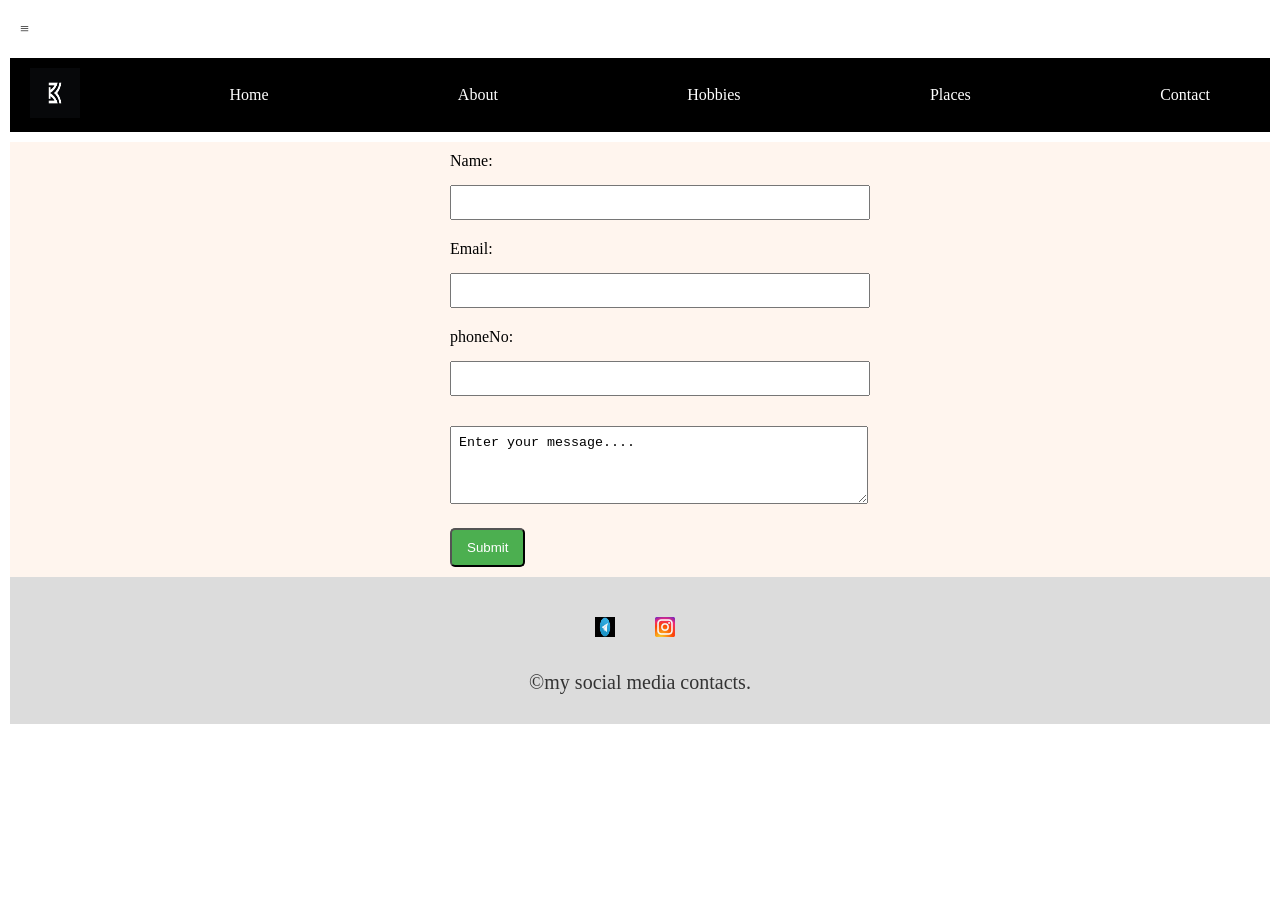
==== src/contact.html @ e2b870a2 "adding  styel.css files" ====
<!DOCTYPE html>
<html lang="en">
  <head>
    <meta charset="UTF-8">
    <meta name="viewport" content="width=device-width, initial-scale=1.0">
    <title>Contact page</title>
    <link rel="stylesheet" href="css/style.css">

  </head>

  <body>
    <a href="#menu" class="menu-icon" id="menu"></a>
   <header>
    <ul>
      <li>
        <img class="logo" src="images/images/logo.jpg"  alt="logo">
      </li>
      <li><a class="active" href="Home.html">Home</a></li>
      <li><a href="Aboutme.html">About</a></li>
      <li><a href="Hobbies.html">Hobbies</a></li>
      <li><a href="Places.html">Places</a></li>
      <li><a href="Contact.html">Contact</a></li>
    </ul>
      </nav>    
  </header>

  <main class="contact">
    <form action="/submit" method="post">
        <label for="name">Name:</label>
        <input type="text" id="name" name="name" required><br>

        <label for="email">Email:</label>
        <input type="email" id="email" name="email" required><br>

        <label for="phonenumber">phoneNo:</label>
        <input type="text" id="phonenumber"  name="phonenumber"required><br>

        <label for="message"></label>
        <textarea id="message" name="message" rows="4" required>Enter your message....</textarea><br>


        <button class="button" type="submit">Submit</button>
      </form>




  </main>

  <footer>
    <div class="social-media">
      <a href="https://t.me/BeamlakTH" target="_blank">
        <img src="images/images/telegram.jpg" alt="Telegram">
      </a>
      <a href="https://instagram.com/beamliiii?utm_source=qr&igshid=YzU1NGVlODEzOA%3D%3D" target="_blank">
        <img src="images/images/instagram.png" alt="Instagram">
      </a>
    </div>
    <p class="para">&copy;my social media contacts.</p>
  </footer>

  </body>
  </html>
---- src/css/style.css ----
ul {
  list-style-type: none;
  margin: 0;
  padding: 0;
  overflow: hidden;
  background-color: #333;
}

li {
  float: left;
}
menu-icon {
  cursor: pointer;
  font-size: 36px;
  justify-self: end;
  color: white;
  display: flex; 
  flex-direction: row; 
}

.menu-icon:before {
  content: '\2261'; 
}

nav {
  display: none;
}

.menu-icon:target + nav {
  display: flex; 
  flex-direction: column; 
  align-items: start; 
}
li a {
  display: flex;
  color: white;
  text-align: center;
  padding: 14px 40px;
  text-decoration: none;
  justify-content: space-between;
}

li a:hover {
  background-color:goldenrod;
}

.logo {
  margin: 10px;
  width:50px;
  height:50px;
}
footer {
  background-color:gainsboro;
  padding: 20px;
  text-align: center;
}
.para{
  color:#333;
  font-size:15;
}

.social-media {
  display: flex;
  margin-bottom: 10px;
  justify-content: center;
}
body {
  display: flex;
  flex-direction: column;
  min-height: 100vh;
  margin: 0;
}

ul {
  display: flex;
  justify-content: space-between;
  align-items: center;
  list-style: none;
  background-color:black;
  padding: 10px;
}

.logo {
  height: 50px;
  width: 50px;
}

li {
  margin: 0 10px;
}

a {
  text-decoration: none;
  color: #333;
}

.main {
  flex: 1;
  display: flex;
  justify-content: center;
  align-items: center;
  flex-direction: column;
}

.video-description {
  display: flex;
  justify-content: center;
  align-items: center;
  flex-direction: column;
  margin-top: 20px;
}

.video-container {
  width: 560px;
  height: 315px;
}

.description {
  margin-top: 10px;
  text-align: center;
}
.social-media {
  display: flex;
  justify-content: center;
  align-items: center;
  margin-right: 10px;
}
.social-media img {
  height: 20px;
  width: 20px;
  justify-content:center;
}
.social-media {
  display: flex;
  justify-content: center;
  align-items: center;
  margin-right: 10px;
}



p {
  font-size: 20px;
  color:black;
  justify-content:left;
  
}
.para1{
  color: azure;
  font-size:15px;
}
.para2{
  color:azure;
  font-size:15px;
  font-family:'Times New Roman', Times, serif';
}



label[for="username"] 
{
  color:crimson;
  gap: 2em;


}
.contact{
  gap:inherit;
  background-color:seashell;


margin: 0;
padding: 0;
box-sizing: border-box;
}


body, h1, h2, h3, p, a, img, label, input, textarea, button {
margin: 10px;
}


form {
max-width: 400px; 
margin: 0 auto; 
}

label {
display: block;
margin-bottom:5px; 
}

input,
textarea {
width: 100%; 
padding: 8px; 
margin-bottom: 10px;
}


button {
padding: 10px 15px;
background-color: #4CAF50;
color: white;
border:better;
border-radius: 5px;
cursor: pointer;
justify-content:center;
}

button:hover {
background-color: #45a049;
}

.main {
  display: flex;
  flex-direction: column;
  align-items: center;
}

.profile-image {
  display: flex;
  justify-content: center;
  margin-top: 20px;
}

.profile-image img {
  width: 200px; 
  height: 200px; 
  border-radius: 50%;
  object-fit: cover;
}

h1 {
  margin-top: 20px;
  text-align: center;
}

.main {
  display: flex;
  flex-direction: column;
  align-items: center;
}

h3 {
  text-align: center;
}

.sun,
.music,
.cook,
.books {
  display: flex;
  flex-direction: column;
  align-items: center;
  margin-top: 20px;
 background-color: black;
  
}

.sunpic,
.bookspic,
.cookpic,
.musicpic {
  width: 200px; 
  height: 200px; 
  object-fit: cover;
  border-radius: 50%;
}

p {
  margin-top: 10px;
  text-align:center;
}

.main {
  display: flex;
  flex-direction: column;
  align-items: center;
}

h3 {
  text-align: center;
}

.plantovisit {
  display: flex;
  flex-direction: column;
  align-items: center;
  margin-top: 10px;
  background-color:none;
}


.friendpic,.debrepic,.lalibela,.wonchi{
  width:300px;
  height:300px;
  object-fit: cover;
  justify-content:center;
  border-radius:5px;
  text-align:center;
  
}
ul {
  list-style-type: none;
  margin-top: 10px;
  padding: 0;
  text-align: center;
}

ul {
  margin-bottom: 10px;
}

address {
  margin-top: 5px;
  font-style: normal;
  justify-content:start;
}
@media (max-width: 768px) {
  ul {
    flex-direction: column;
  }
}
 .ul1{
  justify-content: center;
  margin: 0;
  padding:10;
  text-align:center
}


.visited{
  /* background-color:none;
  
  font-size:20px;
  align-items: center; */
  
  /* font-family:Impact, Haettenschweiler, 'Arial Narrow Bold', sans-serif; */
  display: flex;
  flex-direction: column;
  align-items: center;
  margin-top: 10px;
  background-color:none;
}
.para3 {
  display: flex;
  justify-content: space-between;
  align-items: center;
  list-style: none;
  background-color:none;
  padding: 10px;
color:white;
  
}
.lalibela,.wonchi{
  width:300px;
  height:300px;
  object-fit: cover;
  justify-content:center;
  border-radius:5px;
  text-align:center;
}
.para3 {
  display: flex;
  justify-content: space-between;
  align-items: center;
  list-style: none;
  background-color:none;
  padding: 10px;
color:white;
  
}
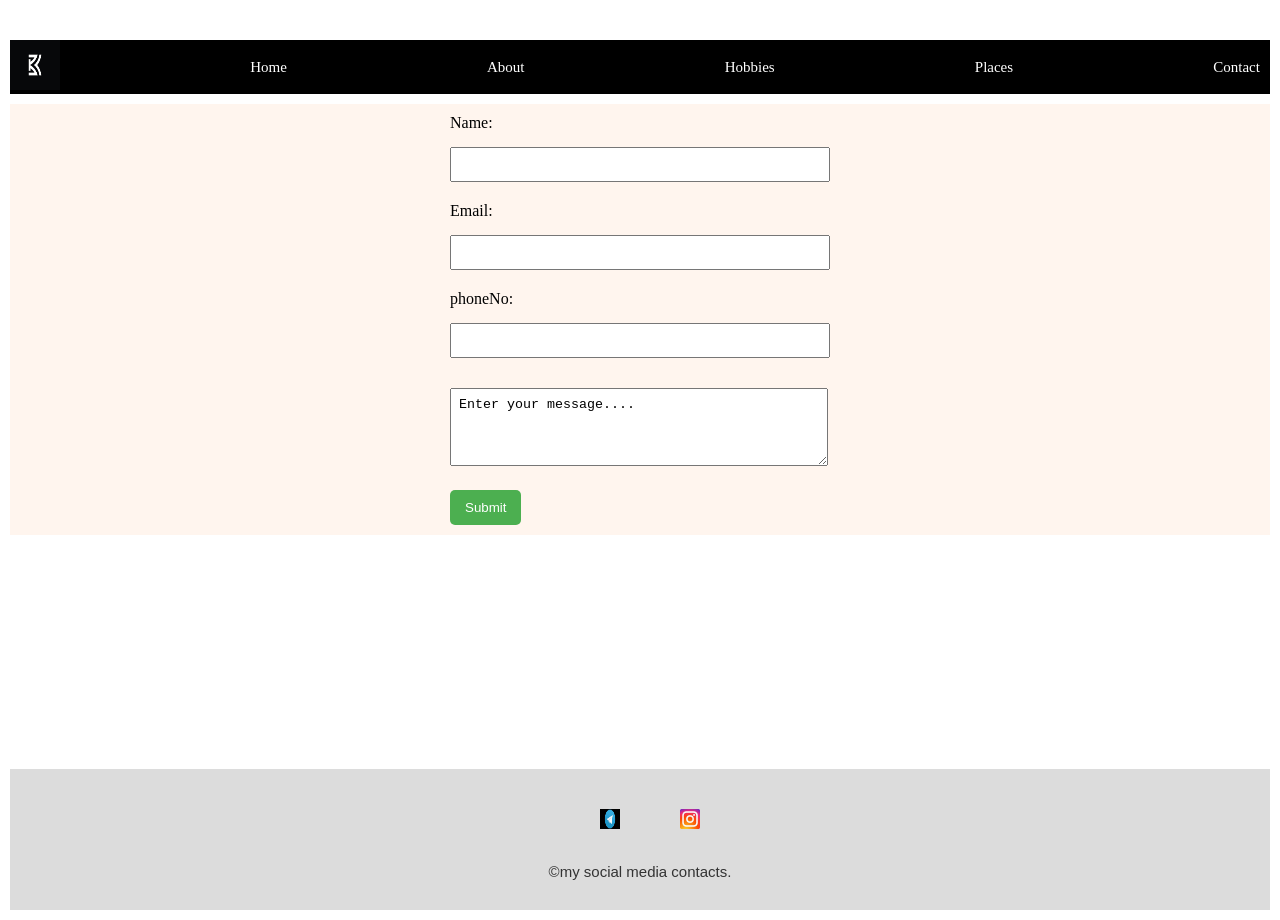
==== commit 8909cd02: "add responsiveness" ====
--- a/src/contact.html
+++ b/src/contact.html
@@ -4,7 +4,7 @@
     <meta charset="UTF-8">
     <meta name="viewport" content="width=device-width, initial-scale=1.0">
     <title>Contact page</title>
-    <link rel="stylesheet" href="css/style.css">
+    <link rel="stylesheet" href="responsivecss.css">
 
   </head>
 
--- a/src/responsivecss.css
+++ b/src/responsivecss.css
@@ -0,0 +1,407 @@
+*/home page */
+header{
+  margin:0;
+  padding:0;
+}
+ul {
+    display: flex;
+    list-style-type: none;
+    margin: 0;
+    padding: 0;
+    overflow:visible;
+    justify-content: space-between;
+    align-items: center;
+    background-color:black;
+    
+  }
+li {
+    float: left;
+    margin: 0;
+    margin-left:end;
+  }
+  
+li a {
+    display: flex;
+    color: white;
+    font-family: 'Times New Roman', Times, serif;
+    font-size: 15px;
+    text-align: center;
+    padding:0;
+    text-decoration: none;
+    background-color: black;
+  }
+  
+li a:hover {
+    background-color: goldenrod;
+    height:auto;
+  }
+  
+.logo {
+    margin: 0;
+    width: 50px;
+    height: 50px;
+    justify-content: start;
+  }
+  
+footer {
+    background-color:gainsboro;
+    padding:20px;
+    text-align: center;
+    margin-top:auto;
+  }
+.para{
+    color:#333;
+    font-size:15px;
+    font-family:'Trebuchet MS', 'Lucida Sans Unicode', 'Lucida Grande', 'Lucida Sans', Arial, sans-serif;
+  }
+  
+.social-media {
+    display: flex;
+    margin-bottom: 10px;
+    justify-content:center;
+    margin-bottom: 10px;
+  }
+.social-media img {
+    height: 20px;
+    width: 20px;
+    margin-left:30px;
+  }
+body {
+    display: flex;
+    flex-direction: column;
+    min-height: 100vh;
+    margin: 0;
+  }
+.profile-image {
+    display: flex;
+    justify-content: center;
+    margin-top: 20px;
+  }
+ .profile-image img {
+    width: 200px; 
+    height: 200px; 
+    border-radius: 50%;
+    object-fit: cover;
+    margin-top:5%;
+  }
+h1 {
+    margin-top: 20px;
+    text-align: center;
+    font-family:Cambria, Cochin, Georgia, Times, 'Times New Roman', serif;
+  }
+ /*about me page*/
+ .video-description {
+  display: flex;
+  justify-content: center;
+  align-items: center;
+  flex-direction: column;
+  margin-top: 20px;
+}
+
+.video-container {
+  width: 560px;
+  height: 315px;
+}
+
+.description {
+  margin-top: 10px;
+  text-align: center;
+}
+  
+/* contact page */
+label[for="username"] 
+{
+  color:crimson;
+  gap: 2em;
+
+
+}
+.contact{
+gap:inherit;
+background-color:seashell;
+margin: 0;
+padding: 0;
+box-sizing:border-box;
+width:100%;
+height:100%;
+}
+
+
+body, h1, h2, h3, p, a, img, label, input, textarea, button {
+margin: 10px;
+}
+
+
+form {
+max-width: 400px; 
+margin: 0 auto; 
+}
+
+label {
+display: block;
+margin-bottom:5px; 
+}
+
+input,
+textarea {
+width:90%; 
+padding: 8px; 
+margin-bottom: 10px;
+}
+
+
+button {
+padding: 10px 15px;
+background-color: #4CAF50;
+color: white;
+border:black;
+border-radius: 5px;
+cursor: pointer;
+justify-content:center;
+}
+
+button:hover {
+background-color: #45a049;
+}
+/* hobbies page*/
+h3 {
+  text-align: center;
+}
+
+.sun,
+.music,
+.cook,
+.books {
+  display: flex;
+  flex-direction: column;
+  align-items: center;
+  margin-top: 20px;
+ background-color: black;
+  
+}
+
+.sunpic,
+.bookspic,
+.cookpic,
+.musicpic {
+  width: 200px; 
+  height: 200px; 
+  object-fit: cover;
+  border-radius: 50%;
+}
+.para2{
+  color:white;
+  text-align:center
+}
+
+p {
+  margin-top: 10px;
+  text-align:center;
+}
+/* places page*/
+h3 {
+  text-align: center;
+}
+
+.plantovisit {
+  display: flex;
+  flex-direction: column;
+  align-items: center;
+  margin-top: 10px;
+  background-color:none;
+}
+
+
+.friendpic,.debrepic,.lalibela,.wonchi{
+  width:300px;
+  height:300px;
+  object-fit: cover;
+  justify-content:center;
+  border-radius:5px;
+  text-align:center;
+  
+}
+ul {
+  list-style-type: none;
+  margin-top: 10px;
+  padding: 0;
+  text-align: center;
+}
+
+ul {
+  margin-bottom: 10px;
+}
+
+address {
+  margin-top: 5px;
+  font-style: normal;
+  justify-content:start;
+}
+.ul1{
+  justify-content: center;
+  margin: 0;
+  padding:10;
+  text-align:center
+}
+.visited{
+ 
+  display: flex;
+  flex-direction: column;
+  align-items: center;
+  margin-top: 10px;
+  background-color:transpa;
+}
+.para3 {
+  display: flex;
+  justify-content: space-between;
+  align-items: center;
+  list-style: none;
+  background-color:none;
+  padding: 10px;
+color:white;
+  
+}
+.lalibela,.wonchi{
+  width:300px;
+  height:300px;
+  object-fit: cover;
+  justify-content:center;
+  border-radius:5px;
+  text-align:center;
+}
+.para3 {
+  display: flex;
+  justify-content: space-between;
+  align-items: center;
+  list-style: none;
+  background-color:none;
+  padding: 10px;
+color:white;
+  
+}
+ 
+.container {
+  display: flex;
+  flex-direction: column;
+  align-items: center;
+}
+
+.item {
+  width: 100%;
+  padding: 10px;
+  margin-bottom: 10px;
+}
+
+/* Media query for mobile devices */
+@media only screen and (max-width: 768px) {
+  ul {
+    flex-direction: column;
+    align-items: flex-start;
+  }
+
+  li {
+    float: none;
+    margin-left: 0;
+    margin-bottom: 10px;
+  }
+
+  li a {
+    padding: 10px;
+    width: 100%;
+    text-align:center;
+  }
+  .logo {
+    margin-bottom: 10px;
+    justify-content:start;
+    align-items:flex-start;
+  }
+
+  .social-media {
+    margin-bottom: 20px;
+  }
+
+  .social-media img {
+    margin-left: 0;
+  }
+
+  .profile-image img {
+    width: 150px;
+    height: 150px;
+  }
+
+.video-description {
+  display: flex;
+  flex-direction: column;
+  align-items: center;
+  text-align: center;
+}
+
+.video-container {
+  max-width: 100%;
+}
+
+video {
+  width: 100%;
+  height: auto;
+}
+
+.description {
+  margin-top: 20px;
+}
+    label[for="username"] {
+      display: flex;
+      flex-direction: column;
+      align-items: flex-start;
+      gap: 1em;
+    }
+  
+    form {
+      margin: 0;
+      padding: 10px;
+    }
+  
+    input,
+    textarea {
+      margin-bottom: 5px;
+    }
+  
+}
+/* responsivness for tablet device */
+@media screen and (max-width: 1024px) {
+  ul {
+    flex-direction: column;
+  }
+
+  li {
+    margin: 10px 0;
+  }
+
+  .logo {
+    margin-bottom: 10px;
+    justify-content:start;
+  }
+
+  main {
+    padding: 10px;
+  }
+
+  .profile-image {
+    margin-bottom: 10px;
+  }
+
+  h1 {
+    font-size: 20px;
+  }
+    
+    main.contact {
+      padding: 10px;
+    }
+
+    form label,
+    form input,
+    form textarea,
+    form button {
+      width: 100%;
+    }
+  }
+  
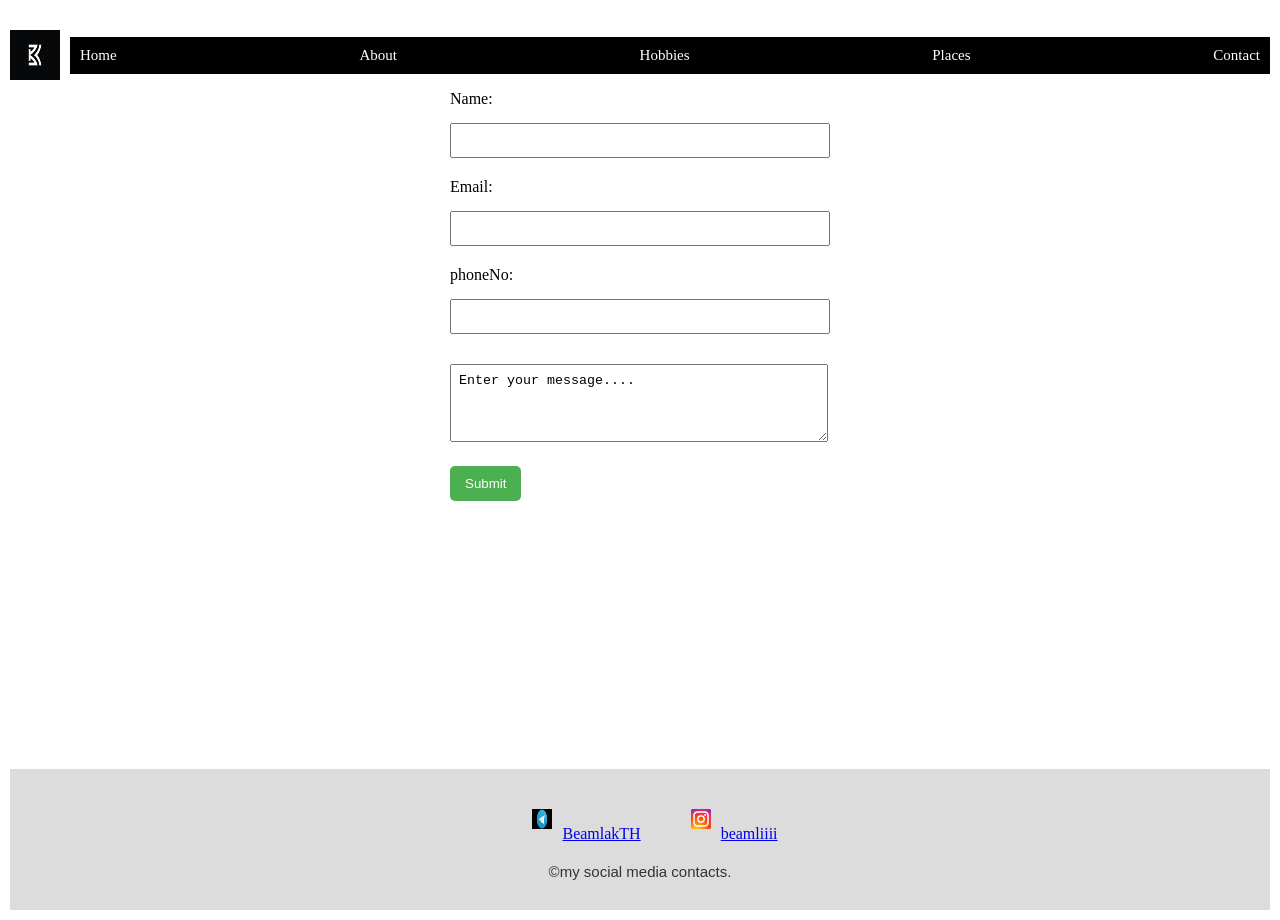
==== commit 8b140f21: "commit js files" ====
--- a/src/contact.html
+++ b/src/contact.html
@@ -4,28 +4,33 @@
     <meta charset="UTF-8">
     <meta name="viewport" content="width=device-width, initial-scale=1.0">
     <title>Contact page</title>
-    <link rel="stylesheet" href="responsivecss.css">
+    <link rel="stylesheet" href="css/style.css">
 
   </head>
 
   <body>
     <a href="#menu" class="menu-icon" id="menu"></a>
-   <header>
-    <ul>
-      <li>
-        <img class="logo" src="images/images/logo.jpg"  alt="logo">
-      </li>
-      <li><a class="active" href="Home.html">Home</a></li>
-      <li><a href="Aboutme.html">About</a></li>
-      <li><a href="Hobbies.html">Hobbies</a></li>
-      <li><a href="Places.html">Places</a></li>
-      <li><a href="Contact.html">Contact</a></li>
-    </ul>
-      </nav>    
-  </header>
+    <header>
+      <div class="logo-nav-container">
+        <img class="logo" src="images/images/logo.jpg" height="40" width="40" alt="logo">
+        <nav id="navbar" class="navbar">
+          <ul>
+            <li><a class="active" href="Home.html">Home</a></li>
+            <li><a href="Aboutme.html">About</a></li>
+            <li><a href="Hobbies.html">Hobbies</a></li>
+            <li><a href="Places.html">Places</a></li>
+            <li><a href="Contact.html">Contact</a></li>
+          </ul>
+        </nav>
+        <div id="hamburger" class="hamburger">
+          &#9776;
+        </div>
+      </div>
+    </header>
 
   <main class="contact">
-    <form action="/submit" method="post">
+    <form id="contactForm" action="https://formspree.io/your-email@example.com" method="post">
+      
         <label for="name">Name:</label>
         <input type="text" id="name" name="name" required><br>
 
@@ -50,14 +55,14 @@
   <footer>
     <div class="social-media">
       <a href="https://t.me/BeamlakTH" target="_blank">
-        <img src="images/images/telegram.jpg" alt="Telegram">
+        <img src="images/images/telegram.jpg" alt="Telegram">BeamlakTH
       </a>
       <a href="https://instagram.com/beamliiii?utm_source=qr&igshid=YzU1NGVlODEzOA%3D%3D" target="_blank">
-        <img src="images/images/instagram.png" alt="Instagram">
+        <img src="images/images/instagram.png" alt="Instagram">beamliiii
       </a>
     </div>
     <p class="para">&copy;my social media contacts.</p>
   </footer>
-
+  <script src="/src/js/script.js"></script>
   </body>
   </html>
--- a/src/css/style.css
+++ b/src/css/style.css
@@ -0,0 +1,820 @@
+*/home page */
+header{
+  margin:0;
+  padding:0;
+}
+.hamburger{
+  display:none;
+}
+ul {
+    display: flex;
+    list-style-type: none;
+    margin: 0;
+    padding: 0;
+    overflow:visible;
+    justify-content: space-between;
+    align-items: center;
+    background-color:black; 
+  }
+li {
+    float: left;
+    margin: 0;
+    margin-left:end;
+  }
+li a {
+    display: flex;
+    color:white;
+    font-family: 'Times New Roman', Times, serif;
+    font-size: 15px;
+    text-align: center;
+    padding:0;
+    text-decoration: none;
+    background-color:none;
+  }
+li a:hover {
+    background-color: goldenrod;
+    height:auto;
+  }
+  .logo-nav-container{
+    display:flex;
+    align-items:center;
+  }
+.logo { 
+    margin: 0;
+    width: 40px;
+    height: 40px;
+    justify-content: start;
+    }
+  .nav-links {
+    display:flex;
+  }
+footer {
+    background-color:gainsboro;
+    padding:20px;
+    text-align: center;
+    margin-top:auto;
+  }
+.para{
+    color:#333;
+    font-size:15px;
+    font-family:'Trebuchet MS', 'Lucida Sans Unicode', 'Lucida Grande', 'Lucida Sans', Arial, sans-serif;
+  }
+  
+.social-media {
+    display: flex;
+    margin-bottom: 10px;
+    justify-content:center;
+    margin-bottom: 10px;
+  }
+.social-media img {
+    height: 20px;
+    width: 20px;
+    margin-left:30px;
+  }
+body {
+    display: flex;
+    flex-direction: column;
+    min-height: 100vh;
+    margin: 0;
+  }
+.profile-image {
+    display: flex;
+    justify-content: center;
+    margin-top: 20px;
+  }
+ .profile-image img {
+    width: 200px; 
+    height: 200px; 
+    border-radius: 50%;
+    object-fit: cover;
+    margin-top:5%;
+  }
+h1 {
+    margin-top: 20px;
+    text-align: center;
+    font-family:Cambria, Cochin, Georgia, Times, 'Times New Roman', serif;
+  }
+ /*about me page*/
+ header{
+  margin:0;
+  padding:0;
+}
+.hamburger{
+  display:none;
+}
+.navbar ul {
+    display: flex;
+    list-style-type: none;
+    margin-left:10px;
+    padding: 0;
+    overflow:visible;
+    justify-content: space-between;
+    align-items: center;
+    background-color:black; 
+  }
+  .navbar{
+  width:100%
+  }
+li {
+    float: left;
+    margin: 0;
+    margin-left:end;
+  }
+li a {
+    display: flex;
+    color:white;
+    font-family: 'Times New Roman', Times, serif;
+    font-size: 15px;
+    text-align: center;
+    padding:0;
+    text-decoration: none;
+    background-color:none;
+  }
+li a:hover {
+    background-color: goldenrod;
+    height:auto;
+  }
+  .logo-nav-container{
+    display:flex;
+    align-items:center;
+  }
+.logo {
+    margin-right:10px;
+    width: 50px;
+    height: 50px;
+    justify-content: start;
+  }
+  .nav-links {
+    display:flex;
+  }  
+footer {
+    background-color:gainsboro;
+    padding:20px;
+    text-align: center;
+    margin-top:auto;
+  }
+.para{
+    color:#333;
+    font-size:15px;
+    font-family:'Trebuchet MS', 'Lucida Sans Unicode', 'Lucida Grande', 'Lucida Sans', Arial, sans-serif;
+  }
+.social-media {
+    display: flex;
+    margin-bottom: 10px;
+    justify-content:center;
+    margin-bottom: 10px;
+  }
+.social-media img {
+    height: 20px;
+    width: 20px;
+    margin-left:30px;
+  }
+ .video-description {
+  display: flex;
+  justify-content: center;
+  align-items: center;
+  flex-direction: column;
+  margin-top: 20px;
+}
+.video-container {
+  width: 560px;
+  height: 315px;
+}
+.description {
+  margin-top: 10px;
+  text-align: center;
+}
+/* contact page */
+header{
+  margin:0;
+  padding:0;
+}
+.hamburger{
+  display:none;
+}
+ul {
+    display: flex;
+    list-style-type: none;
+    margin: 0;
+    padding: 0;
+    overflow:visible;
+    justify-content: space-between;
+    align-items: center;
+    background-color:black; 
+  }
+li {
+    float: left;
+    margin: 0;
+    margin-left:end;
+  }
+li a {
+    display: flex;
+    color:white;
+    font-family: 'Times New Roman', Times, serif;
+    font-size: 15px;
+    text-align: center;
+    padding:0;
+    text-decoration: none;
+    background-color:none;
+  }
+li a:hover {
+    background-color: goldenrod;
+    height:auto;
+  }
+  .logo-nav-container{
+    display:flex;
+    align-items:center;
+  }
+.logo {
+    margin: 0;
+    width: 50px;
+    height: 50px;
+    justify-content: start;
+  }
+  .logo-container{
+    flex-shrink: 0;
+  }
+  .nav-links {
+    display:flex;
+  }
+  .navbar{
+  width:100%
+  }
+footer {
+    background-color:gainsboro;
+    padding:20px;
+    text-align: center;
+    margin-top:auto;
+  }
+.para{
+    color:#333;
+    font-size:15px;
+    font-family:'Trebuchet MS', 'Lucida Sans Unicode', 'Lucida Grande', 'Lucida Sans', Arial, sans-serif;
+  }
+.social-media {
+    display: flex;
+    margin-bottom: 10px;
+    justify-content:center;
+    margin-bottom: 10px;
+  }
+.social-media img {
+    height: 20px;
+    width: 20px;
+    margin-left:30px;
+  }
+label[for="username"] 
+{
+  color:aqua;
+  gap: 2em;
+}
+.contact{
+gap:inherit;
+background-color:none;
+margin: 0;
+padding: 0;
+box-sizing:border-box;
+width:100%;
+height:100%;
+}
+body, h1, h2, h3, p, a, img, label, input, textarea, button {
+margin: 10px;
+}
+form {
+max-width: 400px; 
+margin: 0 auto; 
+}
+label {
+display: block;
+margin-bottom:5px; 
+}
+input,
+textarea {
+width:90%; 
+padding: 8px; 
+margin-bottom: 10px;
+}
+button {
+padding: 10px 15px;
+background-color: #4CAF50;
+color: white;
+border:black;
+border-radius: 5px;
+cursor: pointer;
+justify-content:center;
+}
+button:hover {
+background-color: #45a049;
+}
+/* hobbies page*/
+header{
+  margin:0;
+  padding:0;
+}
+.hamburger{
+  display:none;
+}
+ul {
+    display: flex;
+    list-style-type: none;
+    margin: 0;
+    padding: 0;
+    overflow:visible;
+    justify-content: space-between;
+    align-items: center;
+    background-color:black;  
+  }
+li {
+    float: left;
+    margin: 0;
+    margin-left:end;
+  }
+li a {
+    display: flex;
+    color:white;
+    font-family: 'Times New Roman', Times, serif;
+    font-size: 15px;
+    text-align: center;
+    padding:0;
+    text-decoration: none;
+    background-color:none;
+  }
+li a:hover {
+    background-color: goldenrod;
+    height:auto;
+  }
+  .logo-nav-container{
+    display:flex;
+    align-items:center;
+  }
+.logo {
+    margin: 0;
+    width: 50px;
+    height: 50px;
+    justify-content: start;
+  }
+  .logo-container{
+    flex-shrink: 0;
+  }
+  .nav-links {
+    display:flex;
+  }
+  .navbar{
+    width:100%
+    }
+footer {
+    background-color:gainsboro;
+    padding:20px;
+    text-align: center;
+    margin-top:auto;
+  }
+.para{
+    color:#333;
+    font-size:15px;
+    font-family:'Trebuchet MS', 'Lucida Sans Unicode', 'Lucida Grande', 'Lucida Sans', Arial, sans-serif;
+  }
+.social-media {
+    display: flex;
+    margin-bottom: 10px;
+    justify-content:center;
+    margin-bottom: 10px;
+  }
+.social-media img {
+    height: 20px;
+    width: 20px;
+    margin-left:30px;
+  }
+h3 {
+  text-align: center;
+}
+.sun,
+.music,
+.cook,
+.books {
+  display: flex;
+  flex-direction: column;
+  align-items: center;
+  margin-top: 20px;
+ background-color: black; 
+}
+.sunpic,
+.bookspic,
+.cookpic,
+.musicpic {
+  width: 200px; 
+  height: 200px; 
+  object-fit: cover;
+  border-radius: 50%;
+}
+.para2{
+  color:white;
+  text-align:center
+}
+p {
+  margin-top: 10px;
+  text-align:center;
+}
+/* places page*/
+header{
+  margin:0;
+  padding:0;
+}
+.hamburger{
+  display:none;
+}
+ul {
+    display: flex;
+    list-style-type: none;
+    margin: 0;
+    padding: 0;
+    overflow:visible;
+    justify-content: space-between;
+    align-items: center;
+    background-color:black; 
+  }
+li {
+    float: left;
+    margin: 0;
+    margin-left:end;
+  }
+li a {
+    display: flex;
+    color:white;
+    font-family: 'Times New Roman', Times, serif;
+    font-size: 15px;
+    text-align: center;
+    padding:0;
+    text-decoration: none;
+    background-color:none;
+  }
+li a:hover {
+    background-color: goldenrod;
+    height:auto;
+  }
+  .logo-nav-container{
+    display:flex;
+    align-items:center;
+  }
+.logo {
+    margin: 0;
+    width: 50px;
+    height: 50px;
+    justify-content: start;
+  }
+  .logo-container{
+    flex-shrink: 0;
+  }
+  .nav-links {
+    display: flex;
+  }
+  .navbar{
+    width:100%
+    }
+footer {
+    background-color:gainsboro;
+    padding:20px;
+    text-align: center;
+    margin-top:auto;
+  }
+.para{
+    color:#333;
+    font-size:15px;
+    font-family:'Trebuchet MS', 'Lucida Sans Unicode', 'Lucida Grande', 'Lucida Sans', Arial, sans-serif;
+  }
+.social-media {
+    display: flex;
+    margin-bottom: 10px;
+    justify-content:center;
+    margin-bottom: 10px;
+  }
+.social-media img {
+    height: 20px;
+    width: 20px;
+    margin-left:30px;
+  }
+h3 {
+  text-align: center;
+}
+.plantovisit {
+  display: flex;
+  flex-direction: column;
+  align-items: center;
+  margin-top: 10px;
+  background-color:none;
+}
+.friendpic,.debrepic,.lalibela,.wonchi{
+  width:300px;
+  height:300px;
+  object-fit: cover;
+  justify-content:center;
+  border-radius:5px;
+  text-align:center; 
+}
+ul {
+  list-style-type: none;
+  margin-top: 10px;
+  padding: 0;
+  text-align: center;
+}
+ul {
+  margin-bottom: 10px;
+}
+address {
+  margin-top: 5px;
+  font-style: normal;
+  justify-content:start;
+}
+.ul1{
+  justify-content: center;
+  margin: 0;
+  padding:10;
+  text-align:center
+}
+.visited{
+  display: flex;
+  flex-direction: column;
+  align-items: center;
+  margin-top: 10px;
+  background-color:transpa;
+}
+.para3 {
+  display: flex;
+  justify-content: space-between;
+  align-items: center;
+  list-style: none;
+  background-color:none;
+  padding: 10px;
+color:white; 
+}
+.lalibela,.wonchi{
+  width:300px;
+  height:300px;
+  object-fit: cover;
+  justify-content:center;
+  border-radius:5px;
+  text-align:center;
+}
+.para3 {
+  display: flex;
+  justify-content: space-between;
+  align-items: center;
+  list-style: none;
+  background-color:none;
+  padding: 10px;
+color:white; 
+}
+.container {
+  display: flex;
+  flex-direction: column;
+  align-items: center;
+}
+.item {
+  width: 100%;
+  padding: 10px;
+  margin-bottom: 10px;
+}
+
+/* Media query for desktop devices */
+@media only screen and (min-width: 1025px){
+  .hamburger{
+    display:none;
+  }
+  ul {
+      display: flex;
+      list-style-type: none;
+      margin: 0;
+      padding: 0;
+      overflow:visible;
+      justify-content: space-between;
+      align-items: center;
+      background-color:black; 
+    }
+  li {
+      float: left;
+      margin: 0;
+      margin-left:end;
+    }
+  li a {
+      display: flex;
+      color:white;
+      font-family: 'Times New Roman', Times, serif;
+      font-size: 15px;
+      text-align: center;
+      padding:0;
+      text-decoration: none;
+      background-color:none;
+    }
+  li a:hover {
+      background-color: goldenrod;
+      height:auto;
+    }
+    .logo-nav-container{
+      display:flex;
+      align-items:center;
+    }
+  .logo {
+      margin: 0;
+      width: 50px;
+      height: 50px;
+      justify-content: start;
+    }
+    .logo-container{
+      flex-shrink: 0;
+    }
+    .nav-links {
+      display: flex;
+    }
+    .navbar{
+      width:100%;
+      }
+  footer {
+      background-color:gainsboro;
+      padding:20px;
+      text-align: center;
+      margin-top:auto;
+    }
+  }
+  /*tablet responsive*/
+  @media only screen and (min-width: 768px) and (max-width: 1024px){
+  .hamburger{
+    display:none;
+  }
+  ul {
+      display: flex;
+      list-style-type: none;
+      margin: 0;
+      padding: 0;
+      overflow:visible;
+      justify-content: space-between;
+      align-items: center;
+      background-color:black; 
+    }
+  li {
+      float: left;
+      margin: 0;
+      margin-left:end;
+    }
+  li a {
+      display: flex;
+      color:white;
+      font-family: 'Times New Roman', Times, serif;
+      font-size: 15px;
+      text-align: center;
+      padding:0;
+      text-decoration: none;
+      background-color:none;
+    }
+  li a:hover {
+      background-color: goldenrod;
+      height:auto;
+    }
+    .logo-nav-container{
+      display:flex;
+      align-items:center;
+    }
+  .logo {
+      margin: 0;
+      width: 50px;
+      height: 50px;
+      justify-content: start;
+    }
+    .logo-container{
+      flex-shrink: 0;
+    }
+    .nav-links {
+      display: flex;
+    }
+    .navbar{
+      width:100%
+      }
+  footer {
+      background-color:gainsboro;
+      padding:20px;
+      text-align: center;
+      margin-top:auto;
+    }
+    main{
+      margin:0;
+      padding:0;
+    }
+  }
+  /*  styles for both portrait and landscape orientations on small screens */
+@media only screen and (max-width: 430px), only screen and (max-height: 430px) {
+  .hamburger {
+    display: flex;
+    align-items: center;
+    margin-left: auto;
+    cursor: pointer;
+  }
+
+  .nav-links {
+    display:none;
+  }
+
+  #menu-toggle {
+    display: block;
+    color: black;
+  }
+
+  .menu-icon {
+    display: inline-block;
+    cursor: pointer;
+    font-size: 20px;
+    margin-right: 0;
+  }
+
+  #menu-toggle:checked ~ .nav-links {
+    display: flex;
+    margin-right: 0;
+    padding-right: 0;
+    justify-content: center;
+  }
+
+  ul {
+    display: flex;
+    list-style-type: none;
+    margin: 0;
+    padding: 0;
+    overflow: visible;
+    justify-content: space-between;
+    align-items: center;
+    background-color: black;
+  }
+
+  li {
+    float: left;
+    margin: 0;
+    margin-left: end;
+  }
+
+  li a {
+    display: flex;
+    color: white;
+    font-family: 'Times New Roman', Times, serif;
+    font-size: 15px;
+    text-align: center;
+    padding: 0;
+    text-decoration: none;
+    background-color: none;
+  }
+
+  li a:hover {
+    background-color: goldenrod;
+    height: auto;
+  }
+
+  .logo-nav-container {
+    display: flex;
+    align-items: center;
+  }
+
+  .logo {
+    margin: 0;
+    width: 50px;
+    height: 50px;
+    justify-content: start;
+  }
+
+  .logo-container {
+    flex-shrink: 0;
+  }
+
+  .nav-links {
+    display: flex;
+  }
+
+  .navbar {
+    width:auto;
+  }
+
+  footer {
+    background-color: gainsboro;
+    padding: 20px;
+    text-align: center;
+    margin-top: auto;
+  }
+
+  main {
+    margin: 0;
+    padding: 0;
+  }
+
+  .video-description {
+    display: flex;
+    flex-direction: column;
+    align-items: center;
+    text-align: center;
+  }
+
+  .video-container {
+    max-width: 100%;
+  }
+
+  video {
+    width: 100%;
+    height: auto;
+  }
+
+  .description {
+    margin-top: 20px;
+  }
+}
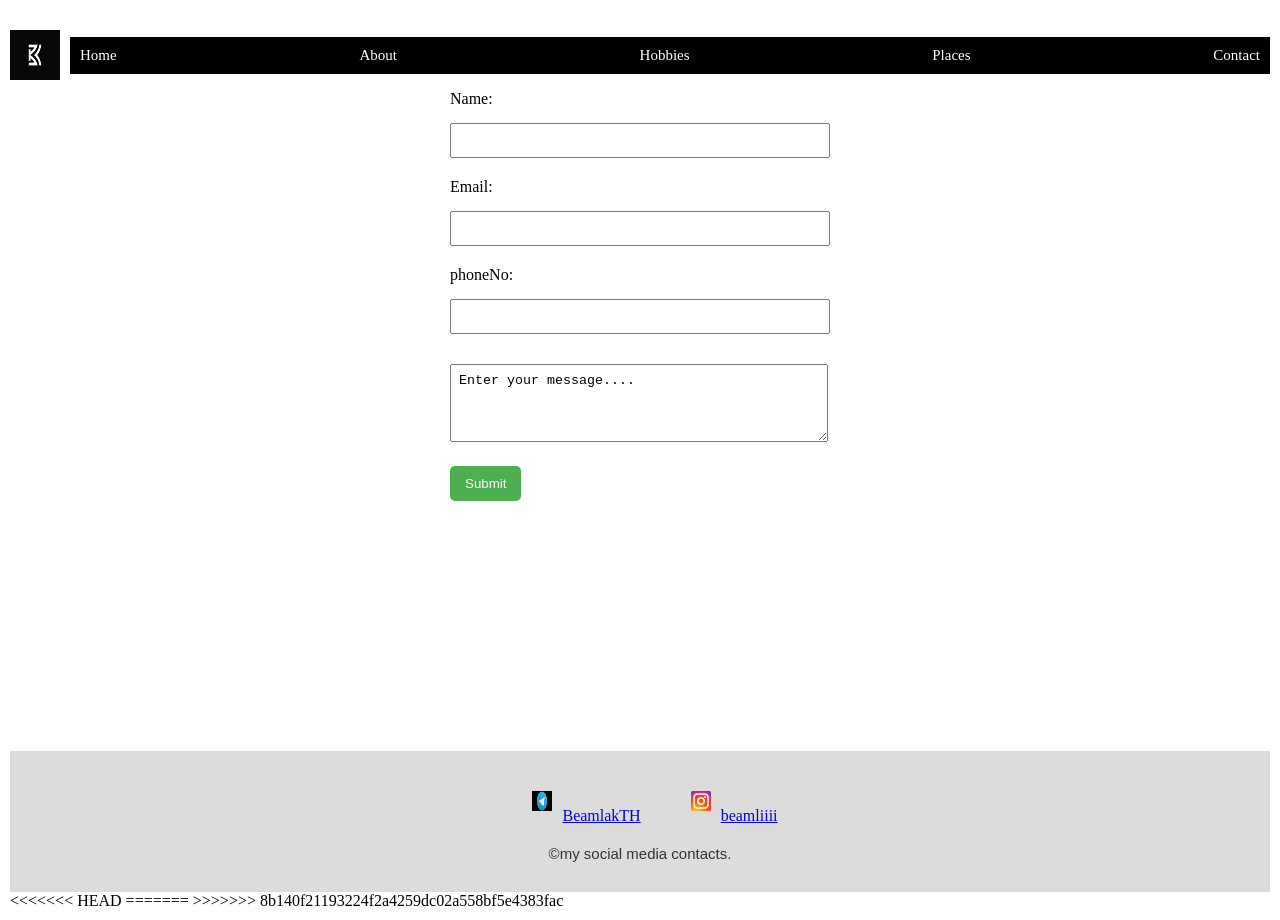
==== commit 25884fc6: "push js files" ====
--- a/src/contact.html
+++ b/src/contact.html
@@ -63,6 +63,10 @@
     </div>
     <p class="para">&copy;my social media contacts.</p>
   </footer>
+<<<<<<< HEAD
+  <script src="js/script.js"></script>
+=======
   <script src="/src/js/script.js"></script>
+>>>>>>> 8b140f21193224f2a4259dc02a558bf5e4383fac
   </body>
   </html>
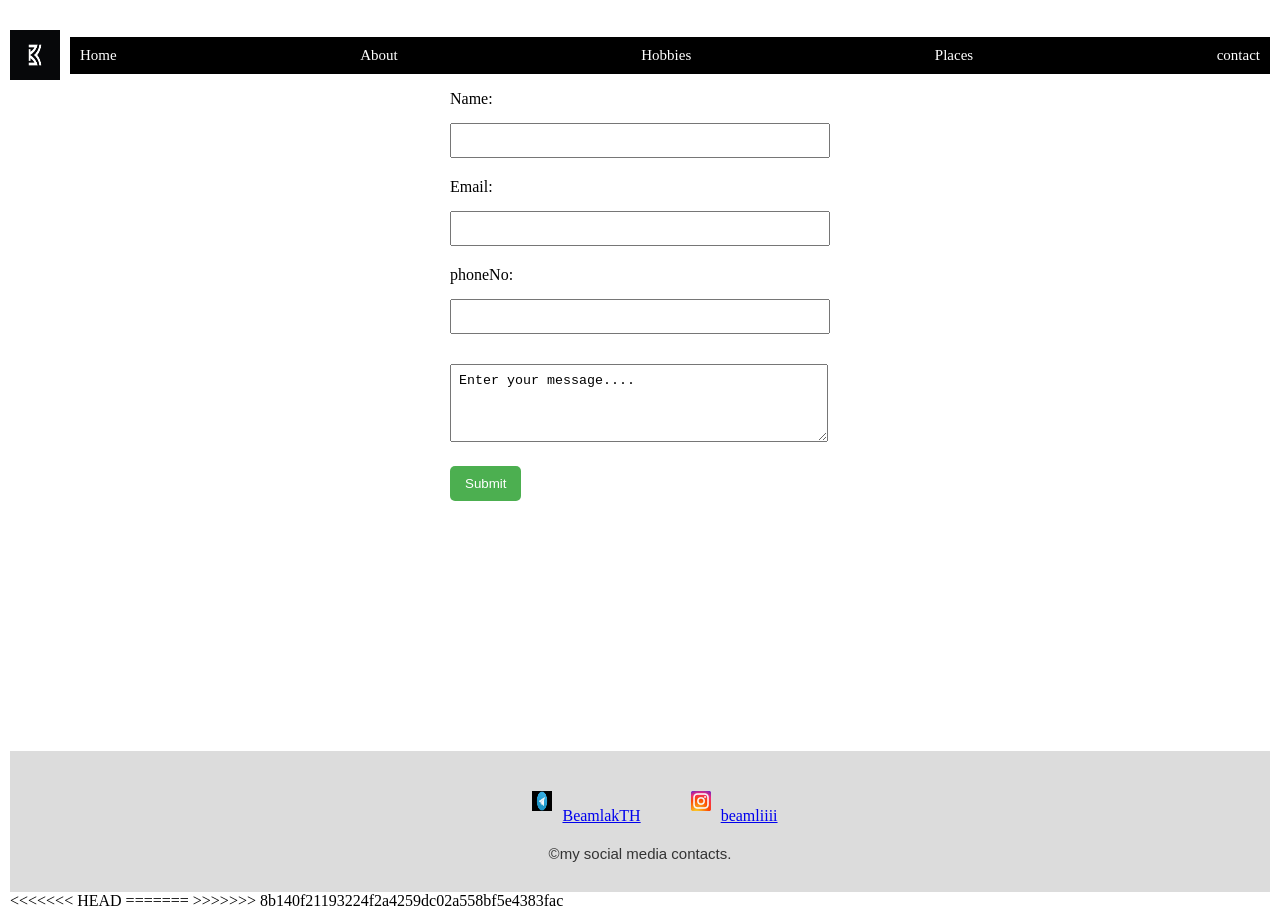
==== commit 1979a445: "Update contact.html" ====
--- a/src/contact.html
+++ b/src/contact.html
@@ -19,7 +19,7 @@
             <li><a href="Aboutme.html">About</a></li>
             <li><a href="Hobbies.html">Hobbies</a></li>
             <li><a href="Places.html">Places</a></li>
-            <li><a href="Contact.html">Contact</a></li>
+            <li><a href="Contact.html">contact</a></li>
           </ul>
         </nav>
         <div id="hamburger" class="hamburger">
@@ -69,4 +69,4 @@
   <script src="/src/js/script.js"></script>
 >>>>>>> 8b140f21193224f2a4259dc02a558bf5e4383fac
   </body>
-  </html>+  </html>
